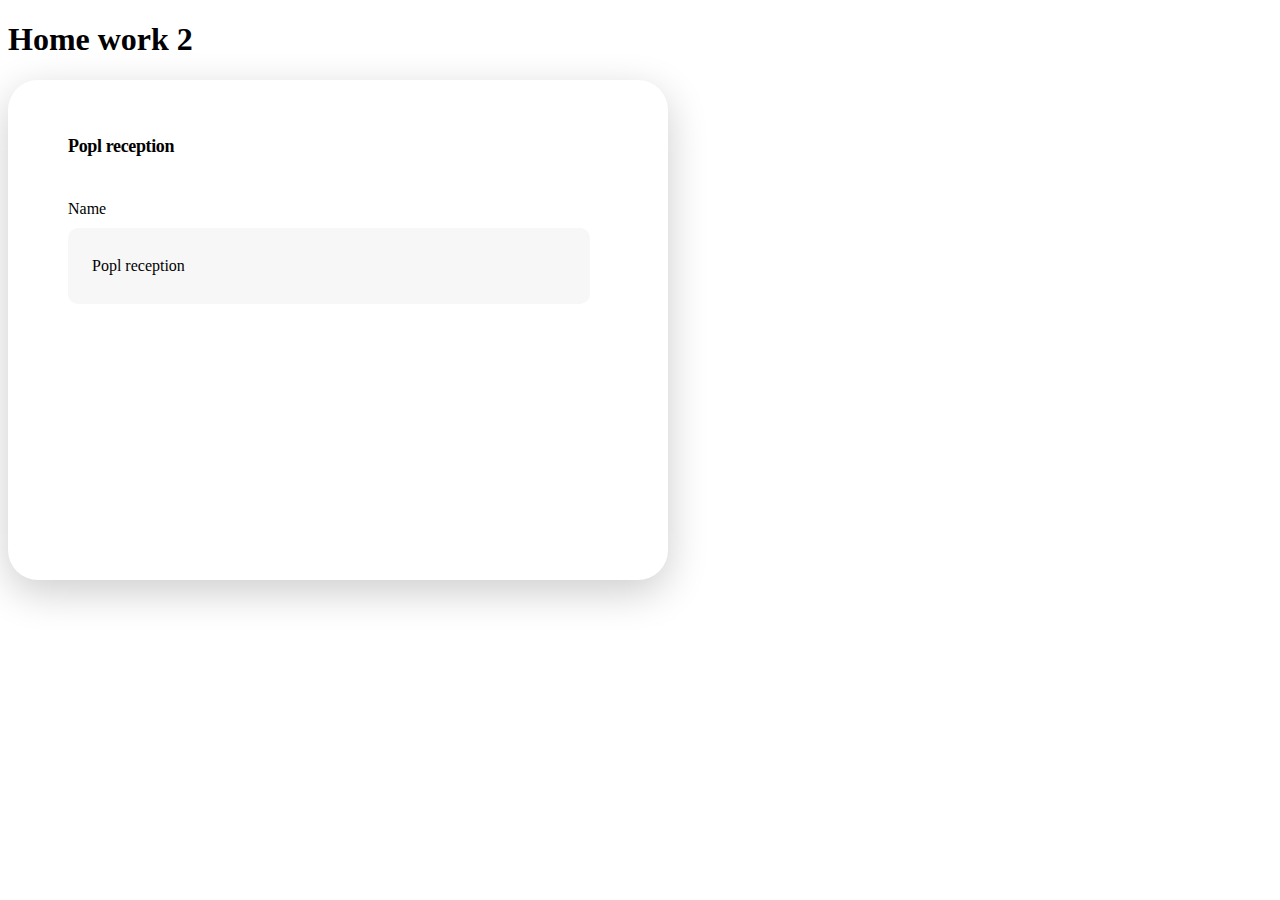
==== Popl.html @ 4821d134 "popl" ====
<!DOCTYPE html>
<html lang="en">
<head>
    <link media="all" rel="stylesheet" href="CSS POPL.css">
    <meta charset="UTF-8">
    <meta http-equiv="X-UA-Compatible" content="IE=edge">
    <meta name="viewport" content="width=device-width, initial-scale=1.0">
    <title>Document</title>
</head>
<body>
    <header>
        <h1>
            Home work 2
        </h1>
        
    </header>
    <main>
        <div class="popl-1">
           <section>
            <h2>
                Popl reception
                
            </h2>
            <p class="popl-3">
                Name

            </p>
            <div class="popl-2">
Popl reception
            </div>
           </section> 
        </div>
    </main>
</body>
</html>
---- CSS POPL.css ----
p {
    margin: 0px;
}

.popl-1 {
    width: 600px;
    height: 500px;
    background: #FFFFFF;
    box-shadow: 0px 12px 40px rgba(0, 0, 0, 0.2);
    border-radius: 30px;
    padding-left: 60px;
}
h2 {
    
    font-family: 'Inter';
font-style: normal;
font-weight: 600;
font-size: 18px;
line-height: 24px;
/* identical to box height, or 133% */

letter-spacing: -0.02em;

/* Black */

color: #000000;
padding: 54px 0px 0px 0px; 
}
.popl-2 {
    display: flex;
flex-direction: row;
align-items: center;
padding: 13px 18px 13px 24px;
gap: 10px;

width: 480px;
height: 50px;

/* Gray 7 */

background: #F7F7F7;
border-radius: 10px;

/* Inside auto layout */

flex: none;
order: 1;
align-self: stretch;
flex-grow: 0;
}
.popl-3 {
margin-bottom: 10px;
margin-top: 42px;
}
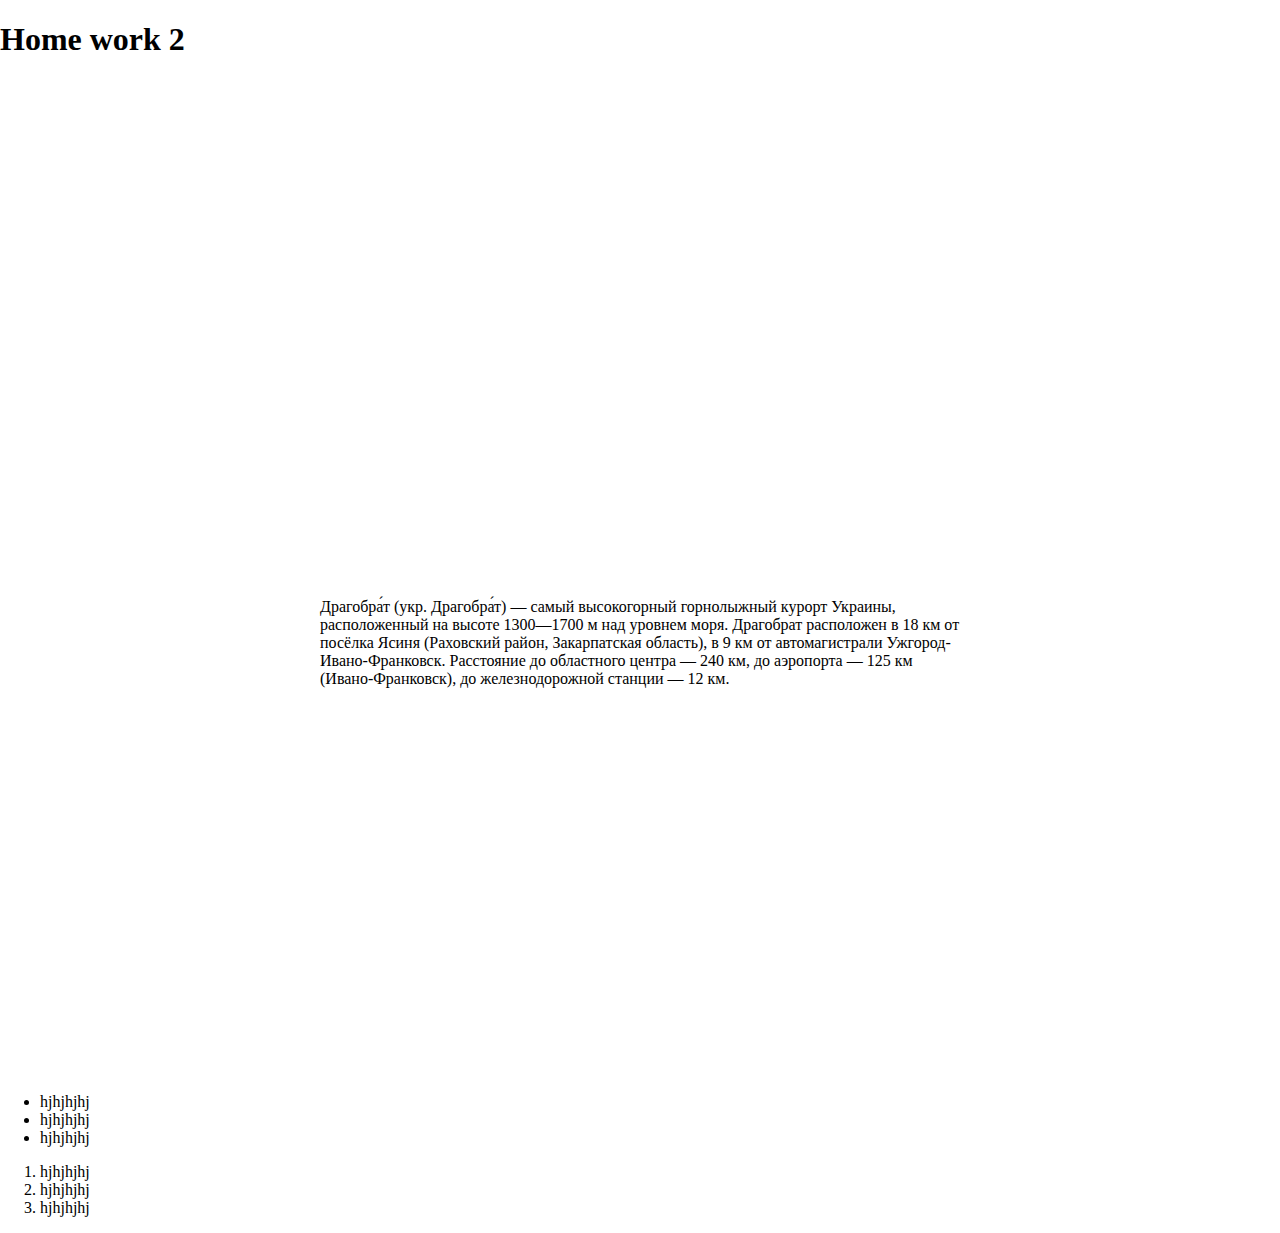
==== commit 244b9acb: "hm 2 finished" ====
--- a/Popl.html
+++ b/Popl.html
@@ -1,35 +1,37 @@
 <!DOCTYPE html>
 <html lang="en">
+
 <head>
-    <link media="all" rel="stylesheet" href="CSS POPL.css">
-    <meta charset="UTF-8">
-    <meta http-equiv="X-UA-Compatible" content="IE=edge">
-    <meta name="viewport" content="width=device-width, initial-scale=1.0">
-    <title>Document</title>
+  <link media="all" rel="stylesheet" href="CSS POPL.css">
+  <meta charset="UTF-8">
+  <meta http-equiv="X-UA-Compatible" content="IE=edge">
+  <meta name="viewport" content="width=device-width, initial-scale=1.0">
+  <title>Document</title>
 </head>
+
 <body>
-    <header>
-        <h1>
-            Home work 2
-        </h1>
-        
-    </header>
-    <main>
-        <div class="popl-1">
-           <section>
-            <h2>
-                Popl reception
-                
-            </h2>
-            <p class="popl-3">
-                Name
+  <header>
+    <h1>
+      Home work 2
+    </h1>
+  </header>
+  <div class="back-picture"></div>
+  <div class="new">
+    Драгобра́т (укр. Драгобра́т) — самый высокогорный горнолыжный курорт Украины, расположенный на
+    высоте 1300—1700 м над уровнем моря. Драгобрат расположен в 18 км от посёлка Ясиня (Раховский район,
+    Закарпатская область), в 9 км от автомагистрали Ужгород-Ивано-Франковск. Расстояние до областного центра —
+    240 км, до аэропорта — 125 км (Ивано-Франковск), до железнодорожной станции — 12 км.
+  </div>
+  <ul>
+    <li>hjhjhjhj</li>
+    <li>hjhjhjhj</li>
+    <li>hjhjhjhj</li>
+  </ul>
+  <ol>
+    <li>hjhjhjhj</li>
+    <li>hjhjhjhj</li>
+    <li>hjhjhjhj</li>
+  </ol>
+</body>
 
-            </p>
-            <div class="popl-2">
-Popl reception
-            </div>
-           </section> 
-        </div>
-    </main>
-</body>
-</html>
+</html>--- a/CSS POPL.css
+++ b/CSS POPL.css
@@ -1,54 +1,28 @@
-p {
-    margin: 0px;
+* {
+  box-sizing: border-box;
 }
 
-.popl-1 {
-    width: 600px;
-    height: 500px;
-    background: #FFFFFF;
-    box-shadow: 0px 12px 40px rgba(0, 0, 0, 0.2);
-    border-radius: 30px;
-    padding-left: 60px;
+p {
+  margin: 0px;
 }
-h2 {
-    
-    font-family: 'Inter';
-font-style: normal;
-font-weight: 600;
-font-size: 18px;
-line-height: 24px;
-/* identical to box height, or 133% */
 
-letter-spacing: -0.02em;
+body {
+  margin: 0;
+}
 
-/* Black */
+div {
+  width: 50vw;
+  height: 50vh;
+  margin: 5vh 25vw;
+}
 
-color: #000000;
-padding: 54px 0px 0px 0px; 
+.back-picture {
+  background-image: url(https://ichef.bbci.co.uk/news/976/cpsprodpb/1C41/production/_104133270_78bd83b4-ec17-4ce1-be30-07dc58cc0f6d.jpg);
+  background-repeat: no-repeat;
+  background-size: contain;
+  background-position: center center;
 }
-.popl-2 {
-    display: flex;
-flex-direction: row;
-align-items: center;
-padding: 13px 18px 13px 24px;
-gap: 10px;
 
-width: 480px;
-height: 50px;
-
-/* Gray 7 */
-
-background: #F7F7F7;
-border-radius: 10px;
-
-/* Inside auto layout */
-
-flex: none;
-order: 1;
-align-self: stretch;
-flex-grow: 0;
-}
-.popl-3 {
-margin-bottom: 10px;
-margin-top: 42px;
-}
+.new {
+  white-space: normal;
+}